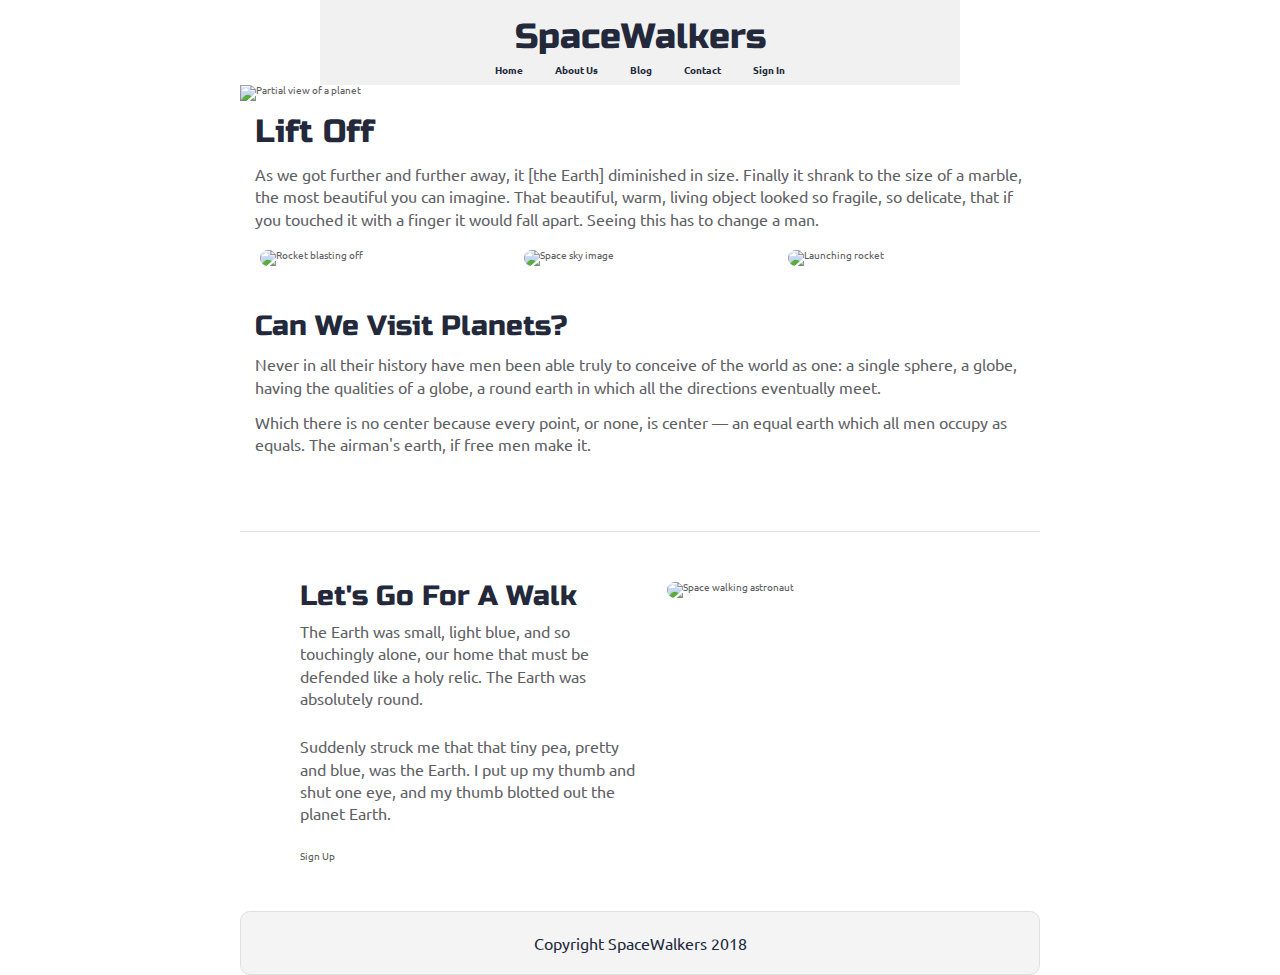
==== index.html @ 7b7eb8be "just working on my sprint" ====
<!doctype html>

<html lang="en">
<head>
  <meta charset="utf-8">
  <meta name="viewport" content="width=device-width, initial-scale=1.0">
  <title>SpaceWalkers</title>

  <link href="https://fonts.googleapis.com/css?family=Russo+One|Ubuntu" rel="stylesheet">
  <link href="css/index.css" rel="stylesheet">

  <!--[if lt IE 9]>
    <script src="https://cdnjs.cloudflare.com/ajax/libs/html5shiv/3.7.3/html5shiv.js"></script>
  <![endif]-->
</head>

<body>
<div class="top-of-page">
  <h1 class="logo">
    SpaceWalkers
  </h1>


 <!-- navigation code here -->
<nav>
    <a href="#">Home</a>
    <a href="#">About Us</a>
    <a href="#">Blog</a>
    <a href="#">Contact</a>
    <a href="#">Sign In</a>
</nav>
</div>
  <div class="container home">

    <header class="intro">
        <img src="img\main-header.png" class="planetPic" alt="Partial view of a planet">

      <h2>Lift Off</h2>
    
      <p>As we got further and further away, it [the Earth] diminished in size. Finally it shrank to the size of a marble, the most beautiful you can imagine. That beautiful, warm, living object looked so fragile, so delicate, that if you touched it with a finger it would fall apart. Seeing this has to change a man.</p>
    </header>

    <section class="space-images">
        <img src="img/blast.png" class="blast" alt="Rocket blasting off">
        <img src="img/sky.png" class="sky" alt="Space sky image">
        <img src="img/launch.png" class="launch" alt="Launching rocket">
    </section>
   
    <section class="visit-planets">
     
      <h3>Can We Visit Planets?</h3>
    
      <p>Never in all their history have men been able truly to conceive of the world as one: a single sphere, a globe, having the qualities of a globe, a round earth in which all the directions eventually meet.</p>
    
      <p>Which there is no center because every point, or none, is center — an equal earth which all men occupy as equals. The airman's earth, if free men make it.</p>
    </section>
    
    <section class="walk">
      <div class="walk-text">
        <h3>Let's Go For A Walk</h3>

        <p>The Earth was small, light blue, and so touchingly alone, our home that must be defended like a holy relic. The Earth was absolutely round.</p>
      
        <p>Suddenly struck me that that tiny pea, pretty and blue, was the Earth. I put up my thumb and shut one eye, and my thumb blotted out the planet Earth.</p>
      
        <div class="btn">
          Sign Up
        </div>
      </div>
      
      <div class="walk-img">
          <img src="img/space-walk.png" alt="Space walking astronaut">
      </div>

    </section>

    <footer>
      <p>Copyright SpaceWalkers 2018</p>
    </footer>

  </div>
</body>
</html>
---- css/index.css ----
.put-in-middle {
  display: flex;
  justify-content: center;
  align-items: center;
}
.uniform-padding {
  padding: 15px;
}
/* http://meyerweb.com/eric/tools/css/reset/ 
   v2.0 | 20110126
   License: none (public domain)
*/
html,
body,
div,
span,
applet,
object,
iframe,
h1,
h2,
h3,
h4,
h5,
h6,
p,
blockquote,
pre,
a,
abbr,
acronym,
address,
big,
cite,
code,
del,
dfn,
em,
img,
ins,
kbd,
q,
s,
samp,
small,
strike,
strong,
sub,
sup,
tt,
var,
b,
u,
i,
center,
dl,
dt,
dd,
ol,
ul,
li,
fieldset,
form,
label,
legend,
table,
caption,
tbody,
tfoot,
thead,
tr,
th,
td,
article,
aside,
canvas,
details,
embed,
figure,
figcaption,
footer,
header,
hgroup,
menu,
nav,
output,
ruby,
section,
summary,
time,
mark,
audio,
video {
  margin: 0;
  padding: 0;
  border: 0;
  font-size: 100%;
  font: inherit;
  vertical-align: baseline;
}
/* HTML5 display-role reset for older browsers */
article,
aside,
details,
figcaption,
figure,
footer,
header,
hgroup,
menu,
nav,
section {
  display: block;
}
body {
  line-height: 1;
}
ol,
ul {
  list-style: none;
}
blockquote,
q {
  quotes: none;
}
blockquote:before,
blockquote:after,
q:before,
q:after {
  content: '';
  content: none;
}
table {
  border-collapse: collapse;
  border-spacing: 0;
}
* {
  box-sizing: border-box;
}
html {
  font-size: 62.5%;
}
html,
body {
  font-family: 'Ubuntu', sans-serif;
  color: #5E6164;
}
h1,
h2,
h3,
h4,
h5 {
  font-family: 'Russo One', sans-serif;
  color: #23293B;
}
h2 {
  font-size: 3.2rem;
}
h3 {
  font-size: 2.8rem;
}
p {
  font-size: 1.6rem;
  line-height: 1.4;
}
.container {
  max-width: 800px;
  width: 100%;
  margin: 0 auto;
}
.top-of-page {
  background-color: #F1F1F1;
  padding: 10px;
  width: 50%;
  margin: 0 auto;
}
.top-of-page .logo {
  margin: 10px;
  display: flex;
  justify-content: center;
  font-size: 35px;
}
.top-of-page nav {
  height: 100%;
  text-align: center;
}
.top-of-page nav a {
  font-weight: bold;
  margin: 15px;
  text-decoration: none;
  color: #23293B;
}
footer {
  color: #22283B;
  background: #f4f4f4;
  padding: 20px 0;
  border: 1px double #e0e0e0;
  border-radius: 10px;
  display: flex;
  justify-content: center;
  align-items: center;
}
.home .intro h2 {
  padding: 15px;
}
.home .intro p {
  padding: 0 15px;
}
.home .space-images {
  display: flex;
  flex-wrap: wrap;
  width: 100%;
}
.home .space-images img {
  width: 28%;
  margin: 20px 2.5%;
  border-radius: 20px;
  height: 100%;
}
.home .visit-planets {
  padding: 15px;
}
.home .visit-planets h3 {
  margin-top: 11px;
}
.home .visit-planets p {
  margin-top: 13px;
}
.home .walk {
  margin-top: 60px;
  border-top: 1px solid #dee2e6;
  padding: 50px 60px;
  display: flex;
  justify-content: center;
}
.home .walk .walk-text {
  width: 50%;
}
.home .walk .walk-text h3 {
  margin-bottom: 10px;
}
.home .walk .walk-text p {
  margin-bottom: 26px;
}
.home .walk .walk-img {
  width: 46%;
  margin-left: 4%;
}
.home .walk .walk-img img {
  width: 100%;
  height: auto;
  border-radius: 10px;
}
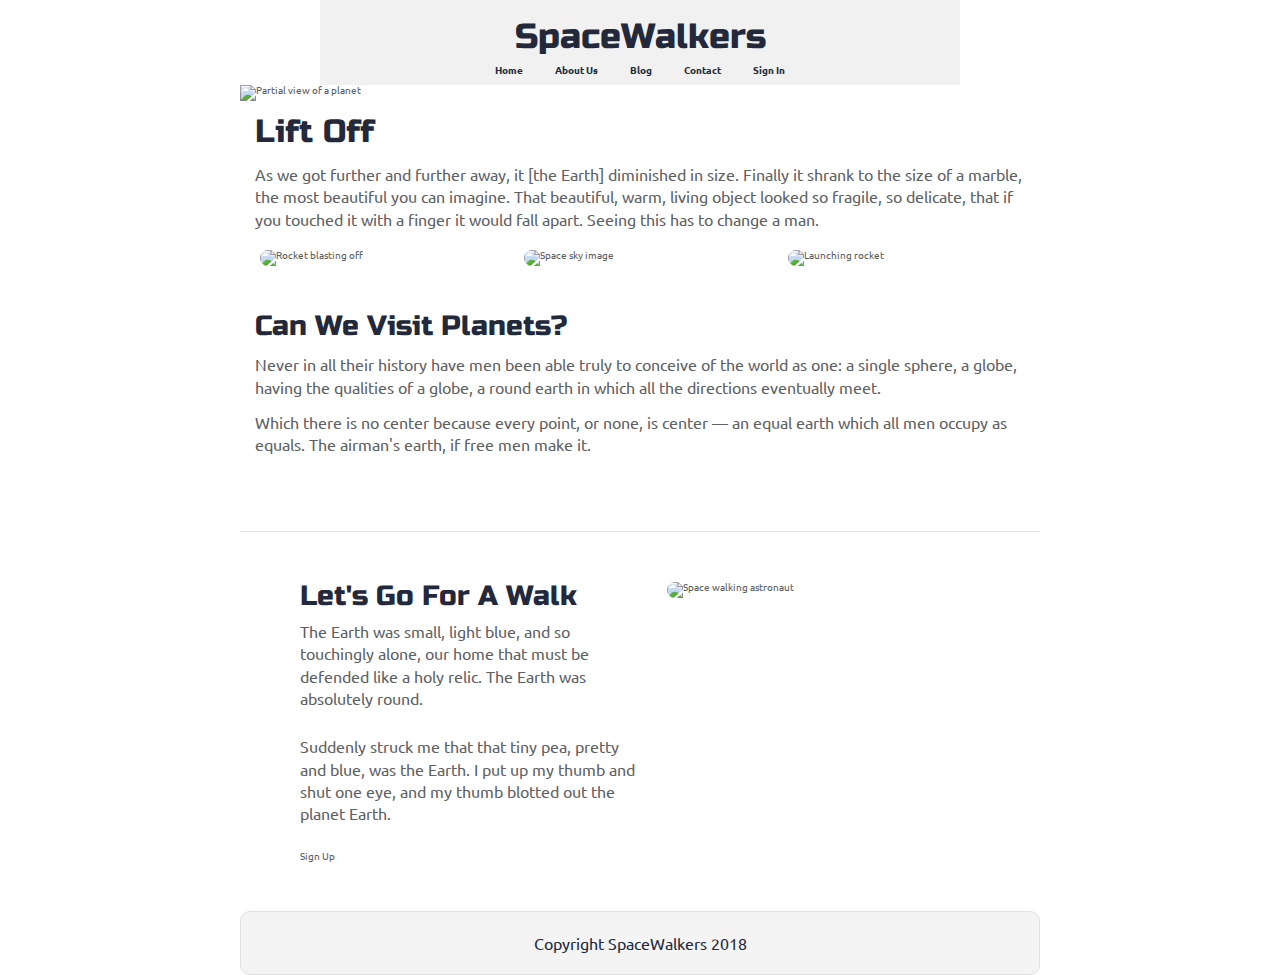
==== commit 68f529b8: "syncing changes" ====
--- a/index.html
+++ b/index.html
@@ -63,7 +63,7 @@
       
         <p>Suddenly struck me that that tiny pea, pretty and blue, was the Earth. I put up my thumb and shut one eye, and my thumb blotted out the planet Earth.</p>
       
-        <div class="btn">
+        <div class="button">
           Sign Up
         </div>
       </div>
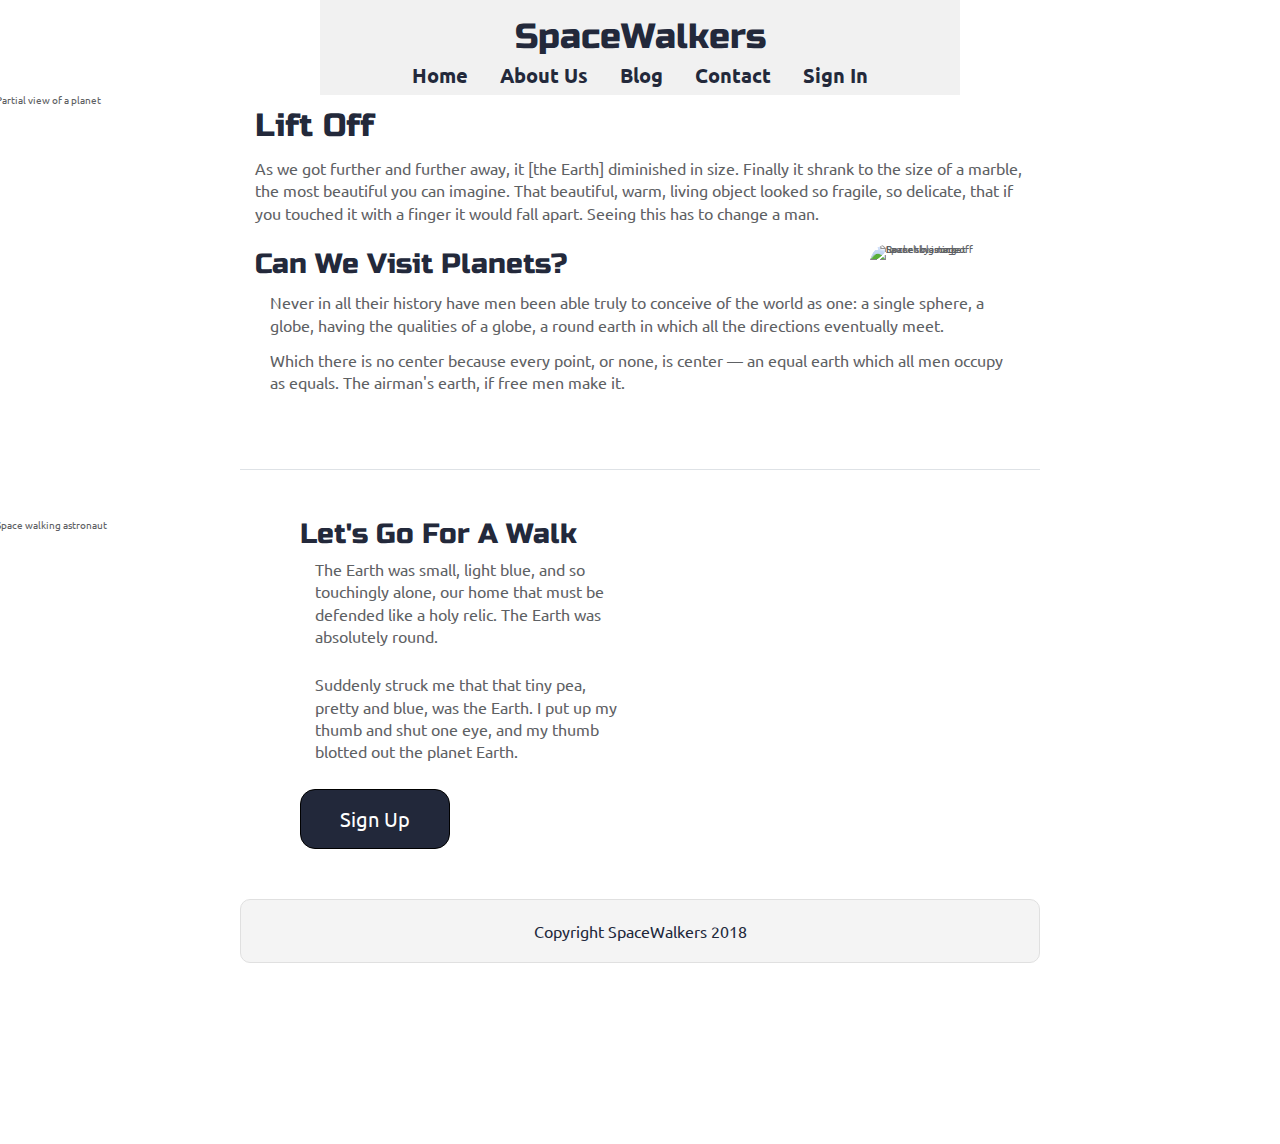
==== commit 4487e8e3: "with animation" ====
--- a/index.html
+++ b/index.html
@@ -23,8 +23,8 @@
 
  <!-- navigation code here -->
 <nav>
-    <a href="#">Home</a>
-    <a href="#">About Us</a>
+    <a href="index.html">Home</a>
+    <a href="about.html">About Us</a>
     <a href="#">Blog</a>
     <a href="#">Contact</a>
     <a href="#">Sign In</a>
--- a/css/index.css
+++ b/css/index.css
@@ -5,6 +5,16 @@
 }
 .uniform-padding {
   padding: 15px;
+}
+.btnmix {
+  border-radius: 15px;
+  display: flex;
+  justify-content: center;
+  align-items: center;
+  color: white;
+  border: 1px solid black;
+  cursor: pointer;
+  background-color: #22283A;
 }
 /* http://meyerweb.com/eric/tools/css/reset/ 
    v2.0 | 20110126
@@ -174,6 +184,11 @@
   width: 50%;
   margin: 0 auto;
 }
+@media (max-width: 500px) {
+  .top-of-page {
+    width: 100%;
+  }
+}
 .top-of-page .logo {
   margin: 10px;
   display: flex;
@@ -184,8 +199,17 @@
   height: 100%;
   text-align: center;
 }
+@media (max-width: 500px) {
+  .top-of-page nav {
+    display: flex;
+    flex-direction: row;
+    margin: auto;
+    justify-content: center;
+  }
+}
 .top-of-page nav a {
-  font-weight: bold;
+  font-weight: bolder;
+  font-size: 20px;
   margin: 15px;
   text-decoration: none;
   color: #23293B;
@@ -200,10 +224,35 @@
   justify-content: center;
   align-items: center;
 }
-.home .intro h2 {
+@media (max-width: 500px) {
+  .home {
+    margin: auto;
+    width: 100%;
+  }
+  .home .sky {
+    display: none;
+  }
+  .home .planetPic {
+    margin: auto;
+    height: 87px;
+  }
+  .home .launch {
+    display: none;
+  }
+  .home .blast {
+    width: 100%;
+    margin: auto;
+  }
+}
+@media (max-width: 500px) {
+  .home .intro {
+    padding: 15px;
+  }
+}
+.home h2 {
   padding: 15px;
 }
-.home .intro p {
+.home p {
   padding: 0 15px;
 }
 .home .space-images {
@@ -211,9 +260,37 @@
   flex-wrap: wrap;
   width: 100%;
 }
-.home .space-images img {
+@media (max-width: 500px) {
+  .home .space-images {
+    padding: 25px;
+  }
+}
+.home .blast {
   width: 28%;
   margin: 20px 2.5%;
+  border-radius: 20px;
+  height: 100%;
+}
+@media (max-width: 500px) {
+  .home .blast {
+    width: 100%;
+  }
+}
+.home .sky {
+  width: 28%;
+  margin: 20px 2.5%;
+  border-radius: 20px;
+  height: 100%;
+}
+.home .launch {
+  width: 28%;
+  margin: 20px 2.5%;
+  border-radius: 20px;
+  height: 100%;
+}
+.home .planetPic {
+  width: 100%;
+  margin: auto;
   border-radius: 20px;
   height: 100%;
 }
@@ -233,8 +310,39 @@
   display: flex;
   justify-content: center;
 }
+@media (max-width: 500px) {
+  .home .walk {
+    padding: 15px;
+    margin: auto;
+    display: flex;
+    flex-direction: column-reverse;
+  }
+}
+.home .walk .button {
+  border-radius: 15px;
+  display: flex;
+  justify-content: center;
+  align-items: center;
+  color: white;
+  border: 1px solid black;
+  cursor: pointer;
+  background-color: #22283A;
+  height: 60px;
+  width: 150px;
+  font-size: 20px;
+}
+@media (max-width: 500px) {
+  .home .walk .button {
+    width: 100%;
+  }
+}
 .home .walk .walk-text {
   width: 50%;
+}
+@media (max-width: 500px) {
+  .home .walk .walk-text {
+    width: 100%;
+  }
 }
 .home .walk .walk-text h3 {
   margin-bottom: 10px;
@@ -246,8 +354,113 @@
   width: 46%;
   margin-left: 4%;
 }
-.home .walk .walk-img img {
+@media (max-width: 500px) {
+  .home .walk .walk-img {
+    order: 2;
+    margin: auto;
+  }
+}
+@media (max-width: 500px) and (max-width: 500px) {
+  .home .walk .walk-img {
+    width: 100%;
+  }
+}
+.home .walk img {
   width: 100%;
   height: auto;
   border-radius: 10px;
 }
+.home .button:hover {
+  background-color: white;
+  color: grey;
+}
+
+
+@keyframes move-background {
+  from {
+    -webkit-transform: translate3d(0px, 0px, 0px);
+  }
+  to {
+    -webkit-transform: translate3d(1000px, 0px, 0px);
+  }
+}
+@-webkit-keyframes move-background {
+  from {
+    -webkit-transform: translate3d(0px, 0px, 0px);
+  }
+  to {
+    -webkit-transform: translate3d(1000px, 0px, 0px);
+  }
+}
+@-moz-keyframes move-background {
+  from {
+    -webkit-transform: translate3d(0px, 0px, 0px);
+  }
+  to {
+    -webkit-transform: translate3d(1000px, 0px, 0px);
+  }
+}
+@-webkit-keyframes move-background {
+  from {
+    -webkit-transform: translate3d(0px, 0px, 0px);
+  }
+  to {
+    -webkit-transform: translate3d(1000px, 0px, 0px);
+  }
+}
+.background-container {
+  position: fixed;
+  top: 0;
+  left: 0;
+  bottom: 0;
+  right: 0;
+}
+.stars {
+  background: black url(https://s3-us-west-2.amazonaws.com/s.cdpn.io/1231630/stars.png) repeat;
+  position: absolute;
+  top: 0;
+  bottom: 0;
+  left: 0;
+  right: 0;
+  display: block;
+  z-index: 0;
+}
+.twinkling {
+  width: 10000px;
+  height: 100%;
+  background: transparent url("https://s3-us-west-2.amazonaws.com/s.cdpn.io/1231630/twinkling.png") repeat;
+  background-size: 1000px 1000px;
+  position: absolute;
+  right: 0;
+  top: 0;
+  bottom: 0;
+  z-index: 2;
+  -moz-animation: move-background 70s linear infinite;
+  -ms-animation: move-background 70s linear infinite;
+  -o-animation: move-background 70s linear infinite;
+  -webkit-animation: move-background 70s linear infinite;
+  animation: move-background 70s linear infinite;
+}
+.clouds {
+  width: 10000px;
+  height: 100%;
+  background: transparent url("https://s3-us-west-2.amazonaws.com/s.cdpn.io/1231630/clouds_repeat.png") repeat;
+  background-size: 1000px 1000px;
+  position: absolute;
+  right: 0;
+  top: 0;
+  bottom: 0;
+  z-index: 3;
+  /* -moz-animation: move-background 175s linear infinite; */
+  /* -ms-animation: move-background 175s linear infinite; */
+  /* -o-animation: move-background 175s linear infinite; */
+  /* -webkit-animation: move-background 175s linear infinite; */
+  animation: move-background 150s linear infinite;
+}
+img {
+  height: 70vh;
+  width: 70vh;
+  position: absolute;
+  z-index: 3;
+  right: 20px;
+}
